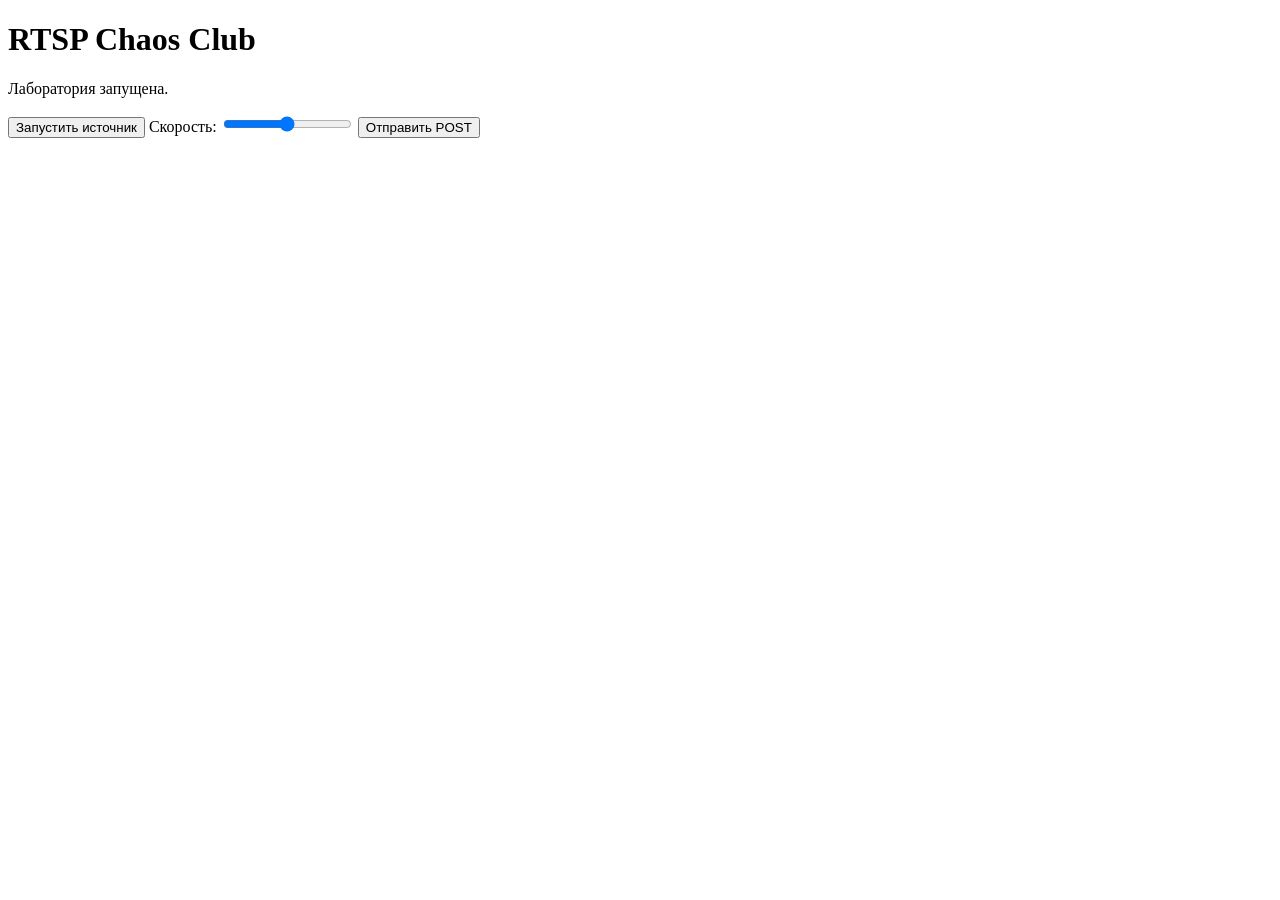
==== resources/web/index.html @ 9c345198 "Новый get и post" ====
<!DOCTYPE html>

<html lang="ru">
<head>
    <meta charset="UTF-8">
    <title>RTSP Chaos Club</title>
</head>

<body>
    <h1>RTSP Chaos Club</h1>

    <p>Лаборатория запущена.</p>

    <button>Запустить источник</button>

    <label>
        Скорость:
        <input type="range" min="0" max="100" value="50">
    </label>

    <button id="testButton">Отправить POST</button>
    
    <script>
        const testButton = document.getElementById("testButton");

        testButton.addEventListener("click", () => {
            fetch("api/test", {
                method: "POST"
            });
        });
    </script>
</body>
</html>
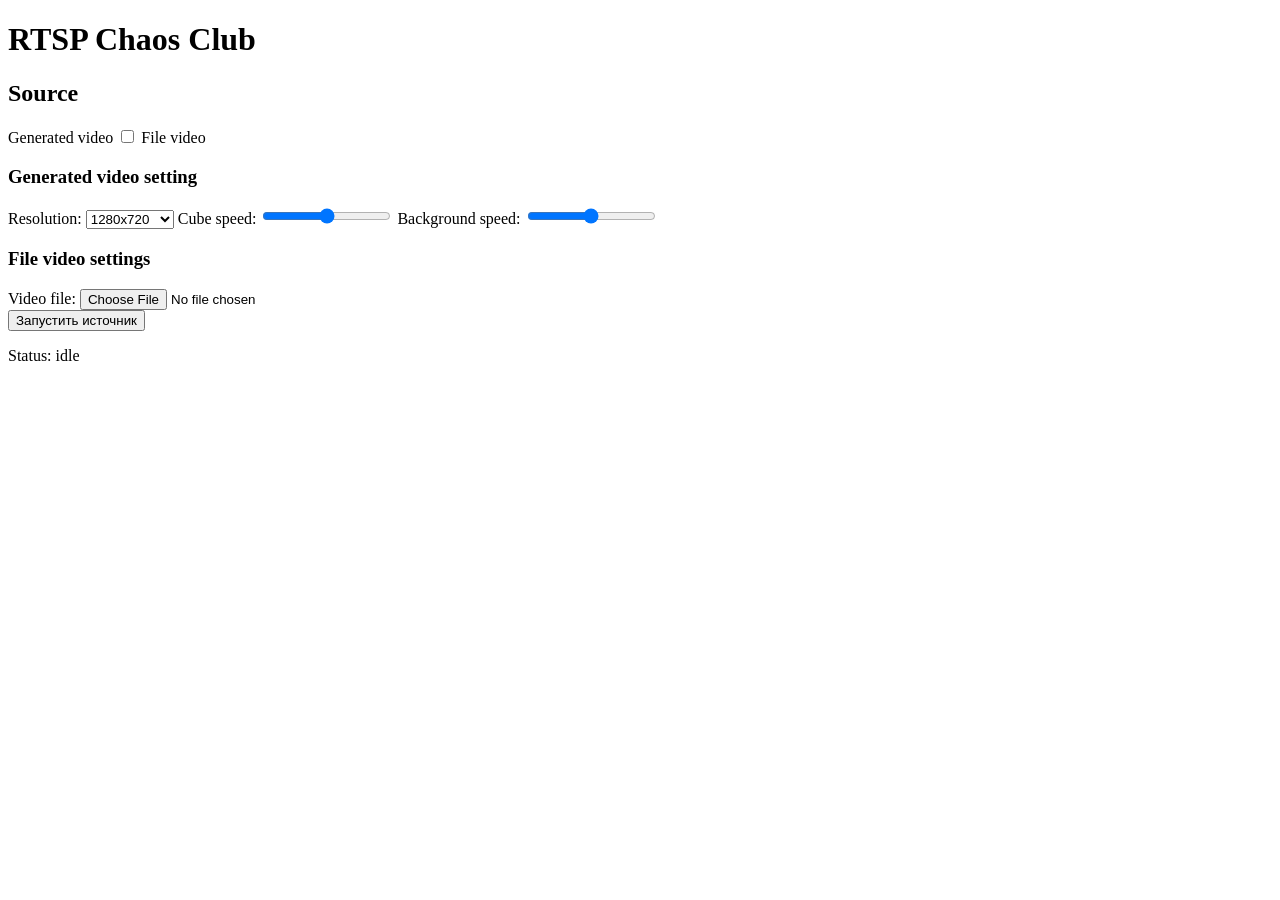
==== commit ad80b063: "Забыл за неделю сделать коммит" ====
--- a/resources/web/index.html
+++ b/resources/web/index.html
@@ -3,31 +3,66 @@
 <html lang="ru">
 <head>
     <meta charset="UTF-8">
+    <link rel="stylesheet" href="/styles.css">
     <title>RTSP Chaos Club</title>
 </head>
 
 <body>
     <h1>RTSP Chaos Club</h1>
 
-    <p>Лаборатория запущена.</p>
+    <section class="panel">
+        
+        <h2>Source</h2>
 
-    <button>Запустить источник</button>
+        <div class="source-toggle-row">
+            <span>Generated video</span>
 
-    <label>
-        Скорость:
-        <input type="range" min="0" max="100" value="50">
-    </label>
+        <label class="switch">
+            <input id="sourceModeToggle" type="checkbox">
+            <span class="slider"></span>
+        </label>
 
-    <button id="testButton">Отправить POST</button>
-    
-    <script>
-        const testButton = document.getElementById("testButton");
+            <span>File video</span>
+        </div>
 
-        testButton.addEventListener("click", () => {
-            fetch("api/test", {
-                method: "POST"
-            });
-        });
-    </script>
+        <div id="syntheticSettings" class="settings-block">
+            <h3>Generated video setting</h3>
+
+            <label>
+                Resolution:
+                <select id="resolutionSelect">
+                    <option value="1280x720">1280x720</option>
+                    <option value="1920x1080">1920x1080</option>
+                </select>
+            </label>
+
+            <label>
+                Cube speed:
+                <input id="cubeSpeedInput" type="range" min="0" max="100" value="50">
+            </label>
+
+            <label>
+                Background speed:
+                <input id="backgroundSpeedInput" type="range" min="0" max="100" value="50">
+            </label>
+        </div>
+
+        <div id="fileSettings" class="settings-block hidden">
+            <h3>File video settings</h3>
+
+            <label>
+                Video file:
+                <input id="videoFileInput" type="file" accept="video/*">
+            </label>
+        </div>
+
+    </section>
+
+    <button id="startButton">Запустить источник</button>
+    <p id="statusText">Status: idle</p>
+
+
+
+    <script src="/app.js"></script>
 </body>
 </html>
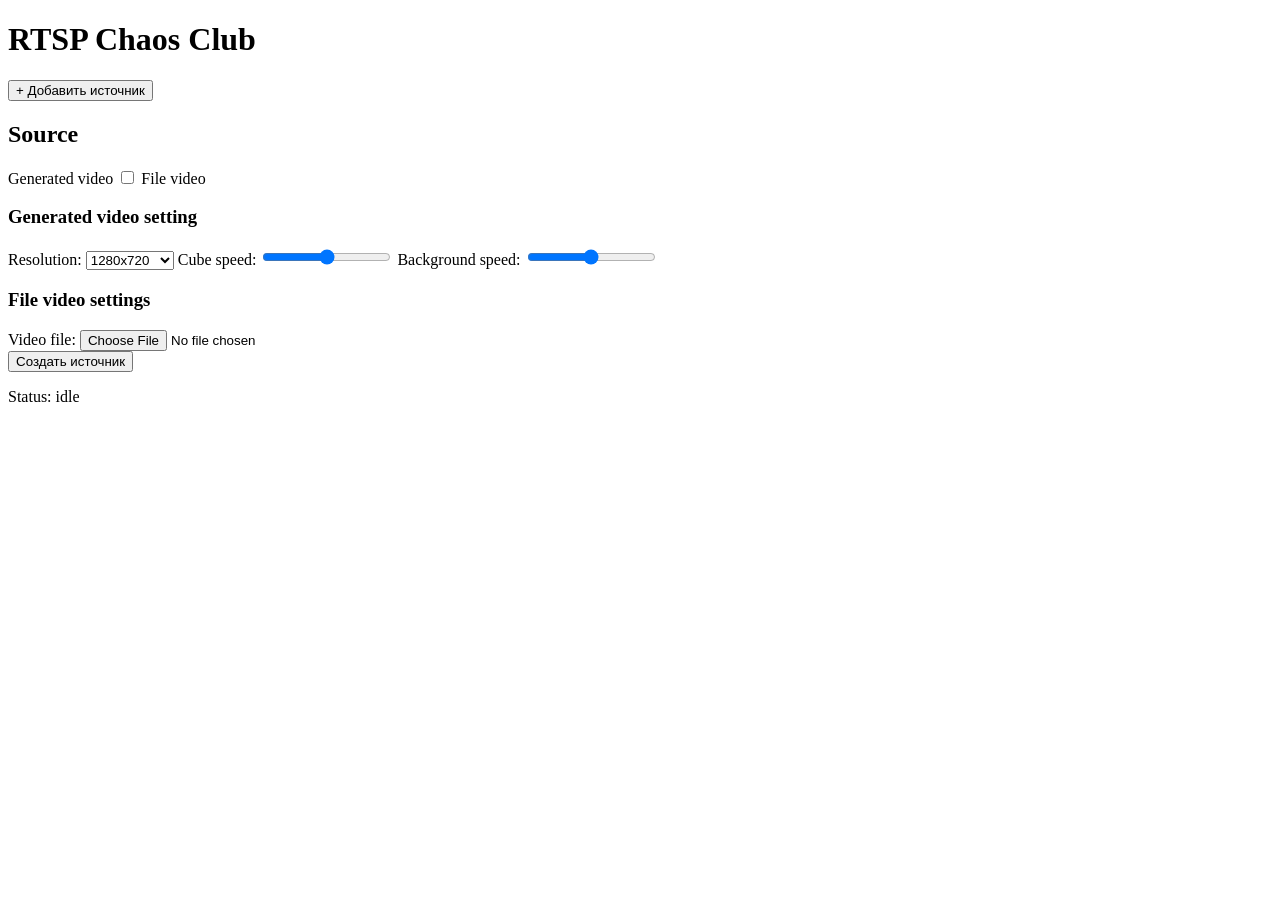
==== commit 47a8964b: "заготовка для большого количества потоков, сейчас надо обработать создание в streamController" ====
--- a/resources/web/index.html
+++ b/resources/web/index.html
@@ -10,17 +10,23 @@
 <body>
     <h1>RTSP Chaos Club</h1>
 
-    <section class="panel">
-        
+    <div id="sourcesContainer" class="sources-container">
+        <button id="addSourceCard" class="add-source-card" type="button">
+            <span class="add-source-icon">+</span>
+            <span>Добавить источник</span>
+        </button>
+    </div>
+
+    <section id="sourceCreationPanel" class="panel hidden">
         <h2>Source</h2>
 
         <div class="source-toggle-row">
             <span>Generated video</span>
 
-        <label class="switch">
-            <input id="sourceModeToggle" type="checkbox">
-            <span class="slider"></span>
-        </label>
+            <label class="switch">
+                <input id="sourceModeToggle" type="checkbox">
+                <span class="slider"></span>
+            </label>
 
             <span>File video</span>
         </div>
@@ -56,12 +62,10 @@
             </label>
         </div>
 
+        <button id="startButton" type="button">Создать источник</button>
     </section>
 
-    <button id="startButton">Запустить источник</button>
     <p id="statusText">Status: idle</p>
-
-
 
     <script src="/app.js"></script>
 </body>
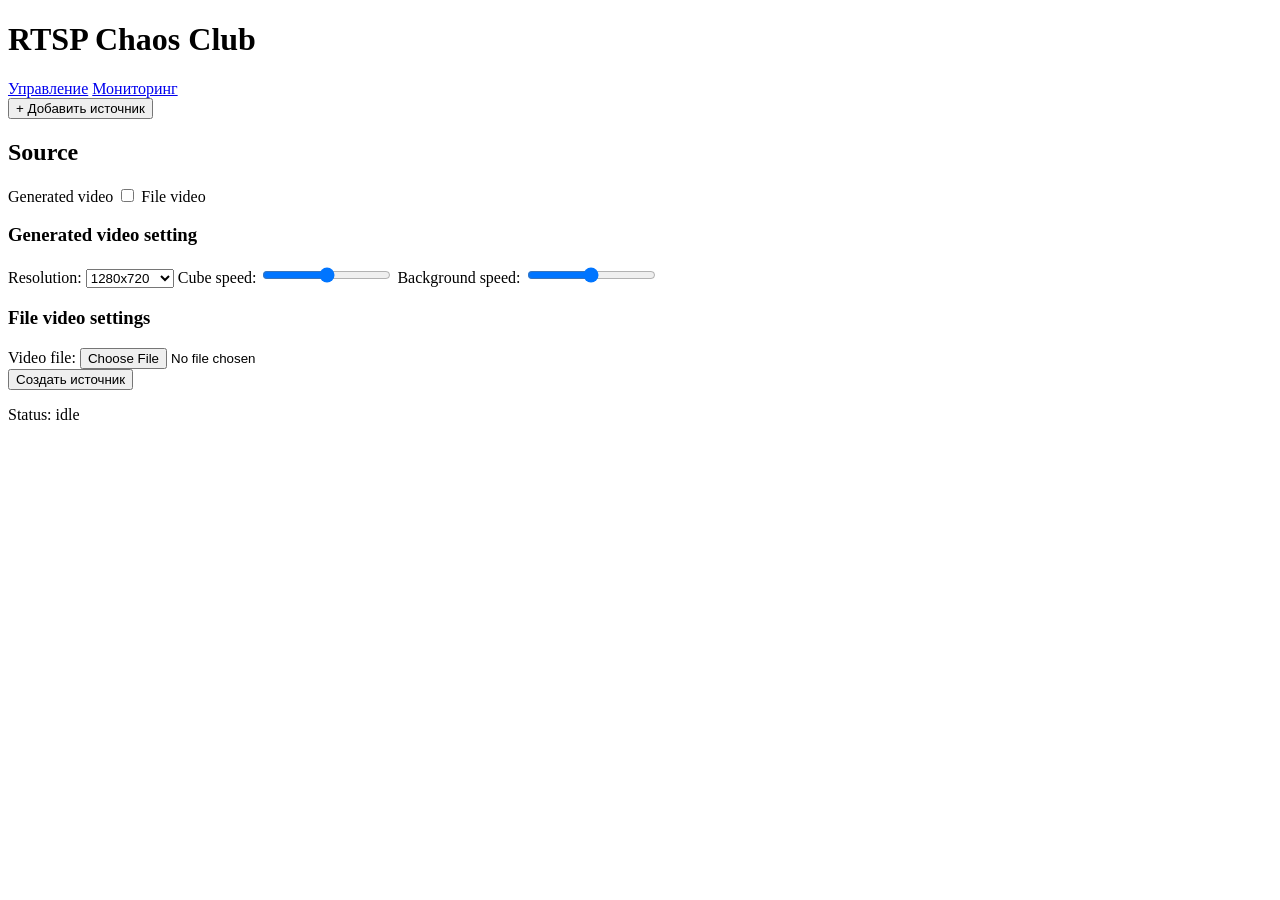
==== commit 5c8d4a80: "new tab in web" ====
--- a/resources/web/index.html
+++ b/resources/web/index.html
@@ -9,6 +9,11 @@
 
 <body>
     <h1>RTSP Chaos Club</h1>
+
+    <nav class="main-nav">
+        <a href="/">Управление</a>
+        <a href="/monitor">Мониторинг</a>
+    </nav>
 
     <div id="sourcesContainer" class="sources-container">
         <button id="addSourceCard" class="add-source-card" type="button">
